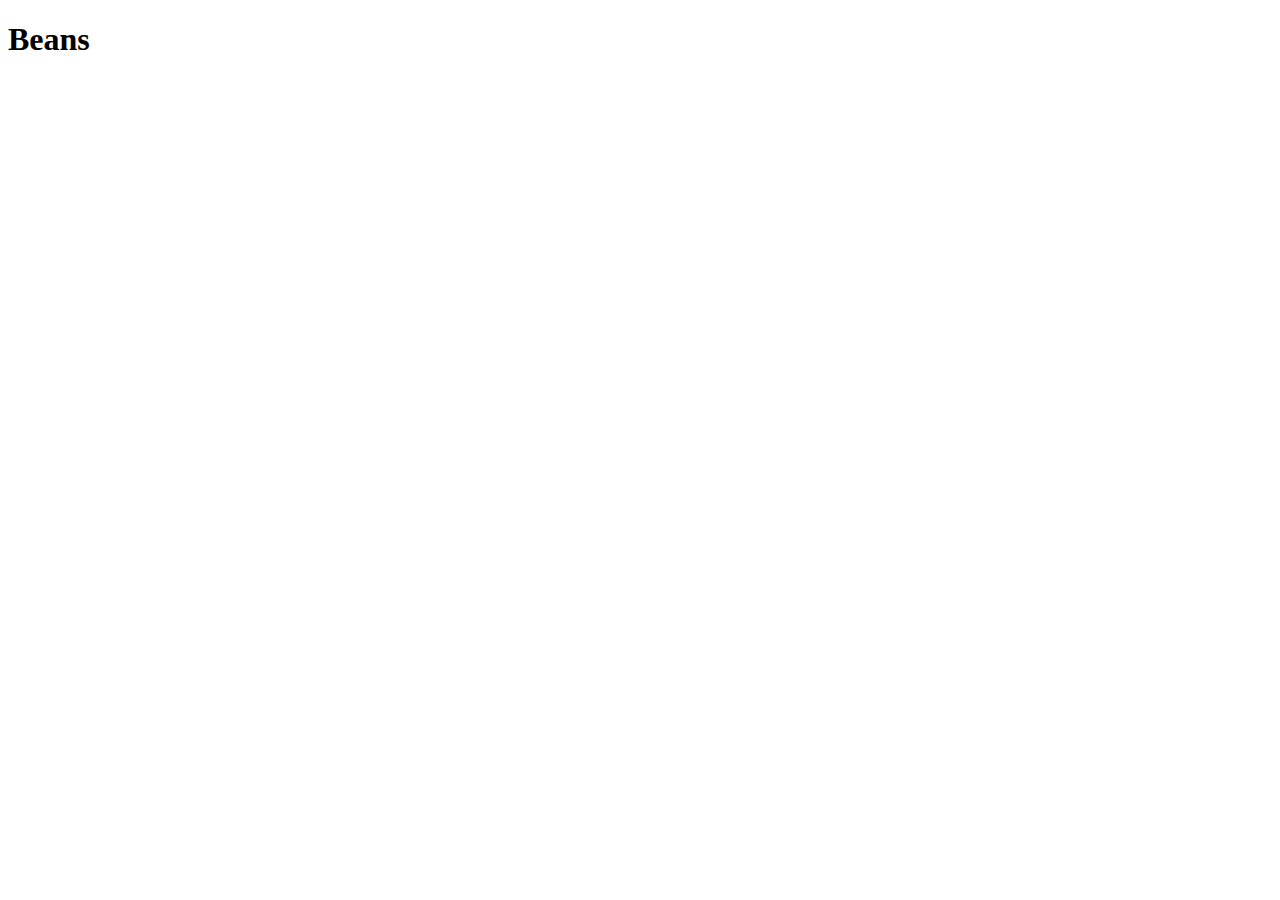
==== recipes/beans.html @ fba202a9 "Create initial recipe files" ====
<!DOCTYPE html>
<html lang="en">
<head>
    <meta charset="UTF-8">
    <meta name="viewport" content="width=device-width, initial-scale=1.0">
    <title>Beans</title>
</head>
<body>
    <h1>Beans</h1>
</body>
</html>
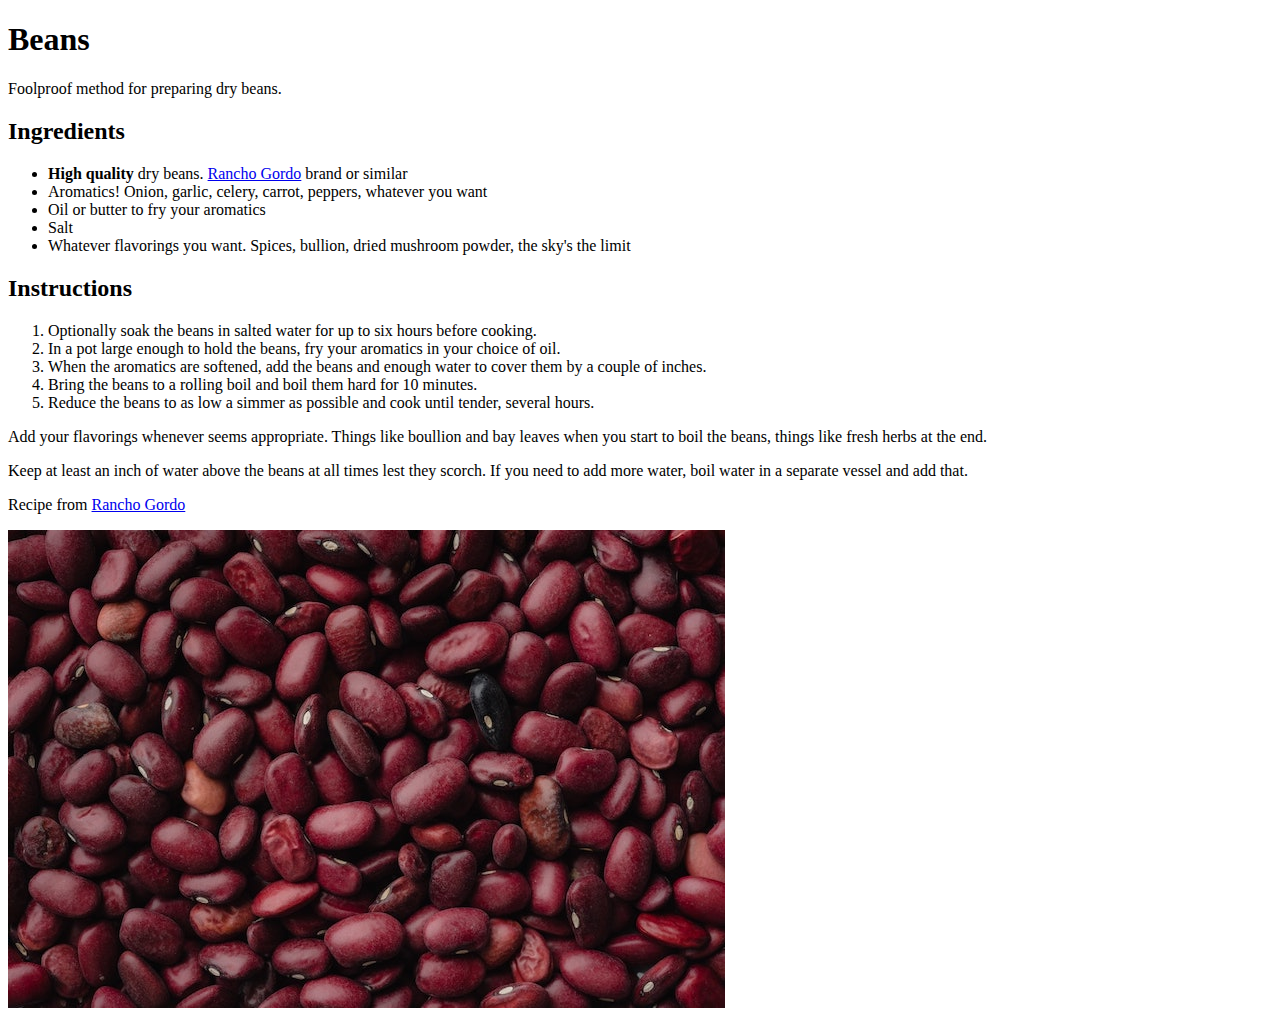
==== commit 61b183b5: "Add content to beans.html, including beans.jpg" ====
--- a/recipes/beans.html
+++ b/recipes/beans.html
@@ -7,5 +7,26 @@
 </head>
 <body>
     <h1>Beans</h1>
+    <p>Foolproof method for preparing dry beans.</p>
+    <h2>Ingredients</h2>
+    <ul>
+        <li><strong>High quality</strong> dry beans. <a href="https://www.ranchogordo.com" target="_blank" rel="noopener noreferrer">Rancho Gordo</a> brand or similar</li>
+        <li>Aromatics! Onion, garlic, celery, carrot, peppers, whatever you want</li>
+        <li>Oil or butter to fry your aromatics</li>
+        <li>Salt</li>
+        <li>Whatever flavorings you want. Spices, bullion, dried mushroom powder, the sky's the limit</li>
+    </ul>
+    <h2>Instructions</h2>
+    <ol>
+        <li>Optionally soak the beans in salted water for up to six hours before cooking.</li>
+        <li>In a pot large enough to hold the beans, fry your aromatics in your choice of oil.</li>
+        <li>When the aromatics are softened, add the beans and enough water to cover them by a couple of inches.</li>
+        <li>Bring the beans to a rolling boil and boil them hard for 10 minutes.</li>
+        <li>Reduce the beans to as low a simmer as possible and cook until tender, several hours.</li>
+    </ol>
+    <p>Add your flavorings whenever seems appropriate. Things like boullion and bay leaves when you start to boil the beans, things like fresh herbs at the end.</p>
+    <p>Keep at least an inch of water above the beans at all times lest they scorch. If you need to add more water, boil water in a separate vessel and add that.</p>
+    <p>Recipe from <a href="https://www.ranchogordo.com/blogs/recipes/cooking-basic-beans-in-the-rancho-gordo-manner" target="_blank" rel="noopener noreferrer">Rancho Gordo</a></p>
+    <img src="../img/beans.jpg" alt="A closeup of an abundance of red beans">
 </body>
 </html>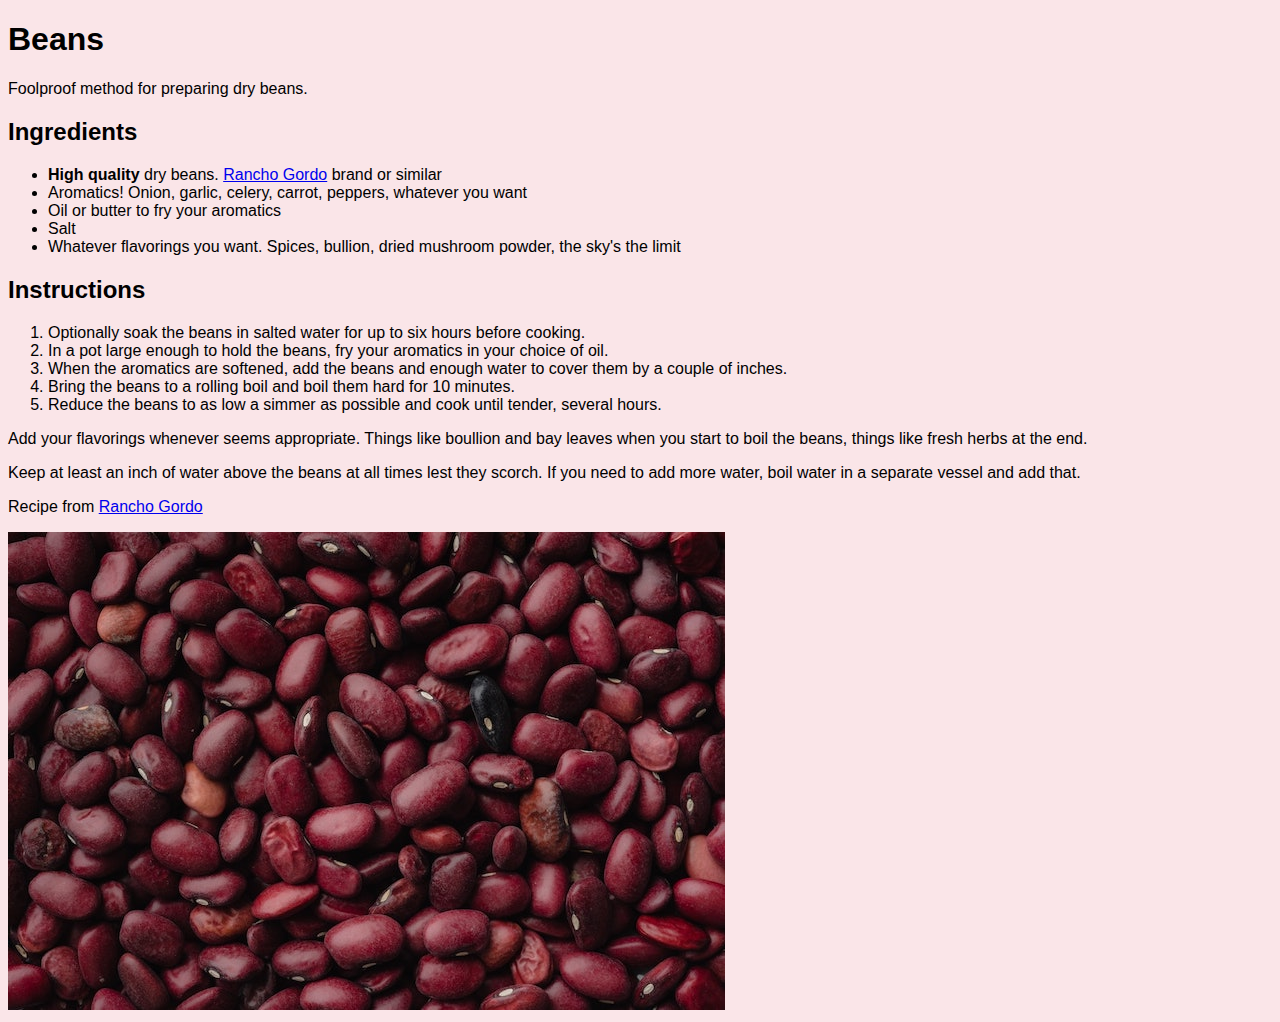
==== commit 9ea9aff8: "Add initial css to recipe pages" ====
--- a/recipes/beans.html
+++ b/recipes/beans.html
@@ -4,6 +4,7 @@
     <meta charset="UTF-8">
     <meta name="viewport" content="width=device-width, initial-scale=1.0">
     <title>Beans</title>
+    <link rel="stylesheet" href="../css/style.css">
 </head>
 <body>
     <h1>Beans</h1>
@@ -26,7 +27,7 @@
     </ol>
     <p>Add your flavorings whenever seems appropriate. Things like boullion and bay leaves when you start to boil the beans, things like fresh herbs at the end.</p>
     <p>Keep at least an inch of water above the beans at all times lest they scorch. If you need to add more water, boil water in a separate vessel and add that.</p>
-    <p>Recipe from <a href="https://www.ranchogordo.com/blogs/recipes/cooking-basic-beans-in-the-rancho-gordo-manner" target="_blank" rel="noopener noreferrer">Rancho Gordo</a></p>
+    <p>Recipe from <a href="https://www.ranchogordo.com/blogs/recipes/cooking-basic-beans-in-the-rancho-gordo-manner" target="_blank" rel="noopener noreferrer" class="external">Rancho Gordo</a></p>
     <img src="../img/beans.jpg" alt="A closeup of an abundance of red beans">
 </body>
 </html>--- a/css/style.css
+++ b/css/style.css
@@ -0,0 +1,15 @@
+* {
+    font-family:'Gill Sans', 'Gill Sans MT', Calibri, 'Trebuchet MS', sans-serif
+}
+
+body {
+    background-color: rgb(250, 229, 232);
+}
+
+a.internal {
+    color:black;
+}
+
+a.internal:visited {
+    color:black;
+}